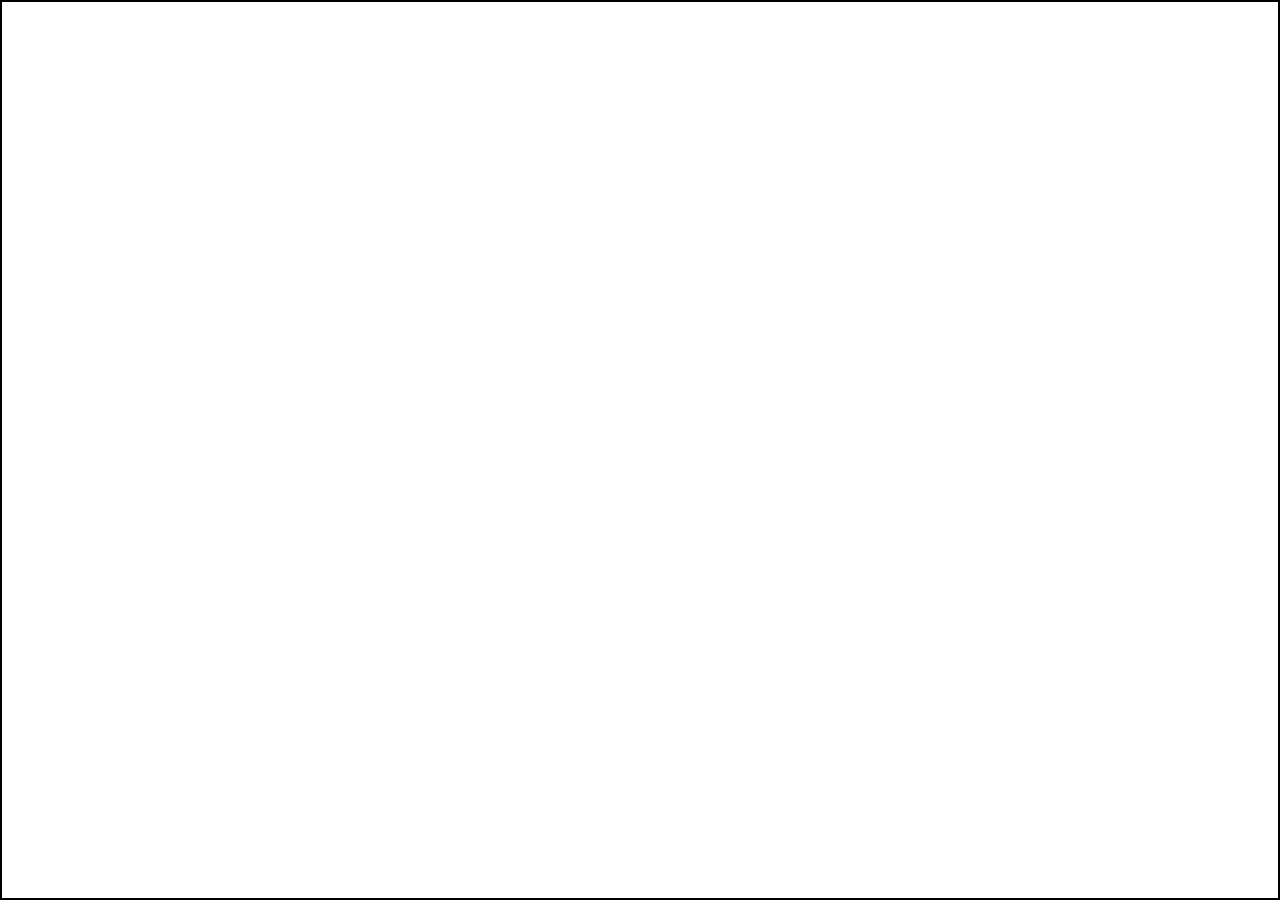
==== canvas-demo-1/point.html @ 183438bb "draw a point on webpage" ====
<!-- 画小圆点 -->
<!DOCTYPE html>
<html lang="en">
<head>
    <meta charset="UTF-8">
    <title>canvas-demo-1</title>
    <link rel="stylesheet" href="style.css">
</head>
<body>
<!-- create the painter -->
<div class="canvas" id="canvas"></div>
<script>
    canvas.onclick = (e) => {
        // console.log get click position
        console.log(e.clientX);
        console.log(e.clientY);
        // show a square on click position
        let div = document.createElement('div');
        div.style.position = 'absolute';
        // set square position as clientX & clientY
        div.style.left = e.clientX + 'px';
        div.style.top = e.clientY + 'px';
        // set square size
        div.style.width = '6px';
        div.style.height = '6px';
        // let the square on top-left corner of cursor
        // as half of square width and height
        div.style.marginLeft = '-3px';
        div.style.marginTop = '-3px';
        // circle
        div.style.borderRadius = '50%';
        // solid
        div.style.backgroundColor = 'black';
        // add into canvas
        canvas.appendChild(div);

    }
</script>
</body>
</html>
---- canvas-demo-1/style.css ----
/* css reset */
* {
    margin: 0;
    padding: 0;
    box-sizing: border-box;
}
.canvas {
    height: 100vh;
    border: 2px solid black;
}
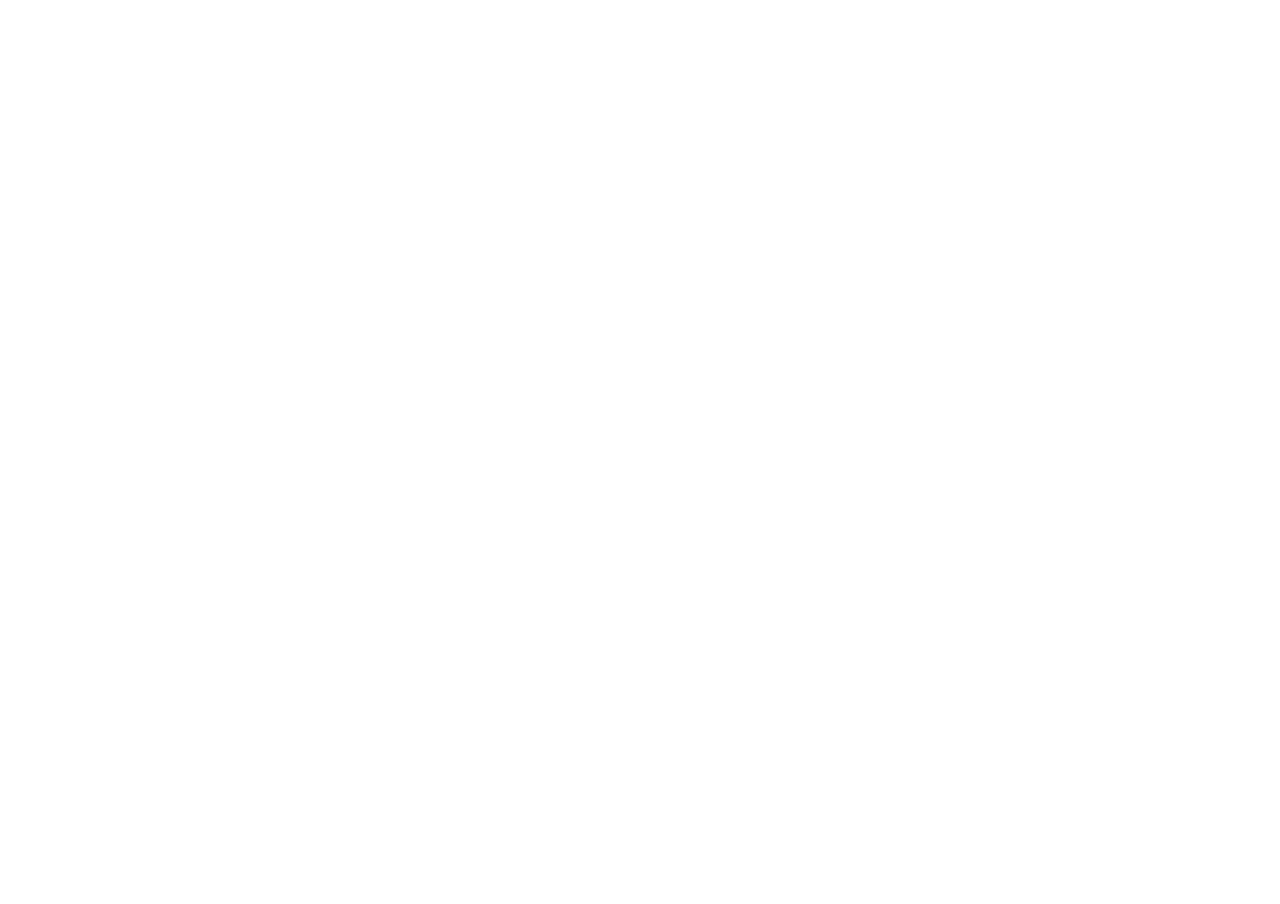
==== commit 9a597f5a: "using canvas instead of div" ====
--- a/canvas-demo-1/point.html
+++ b/canvas-demo-1/point.html
@@ -7,7 +7,7 @@
     <link rel="stylesheet" href="style.css">
 </head>
 <body>
-<!-- create the painter -->
+<!-- use div to create the painter
 <div class="canvas" id="canvas"></div>
 <script>
     canvas.onclick = (e) => {
@@ -36,5 +36,25 @@
 
     }
 </script>
+-->
+
+<!-- use canvas to create a painter -->
+<canvas id="canvas"></canvas>
+<script>
+    let canvas = document.getElementById('canvas');
+    // set canvas size equals to screen size
+    canvas.width = document.documentElement.clientWidth;
+    canvas.height = document.documentElement.clientHeight;
+
+    let context = canvas.getContext('2d');
+     context.fillStyle = "blue";
+     // point: onclick, line: onmousemove
+     canvas.onclick = (e) => {
+         console.log(e.clientX);
+         console.log(e.clientY);
+         context.fillRect(e.clientX-5, e.clientY-5, 10, 10);
+     }
+</script>
+
 </body>
 </html>--- a/canvas-demo-1/style.css
+++ b/canvas-demo-1/style.css
@@ -4,7 +4,9 @@
     padding: 0;
     box-sizing: border-box;
 }
+/*
 .canvas {
     height: 100vh;
     border: 2px solid black;
-}+}
+*/